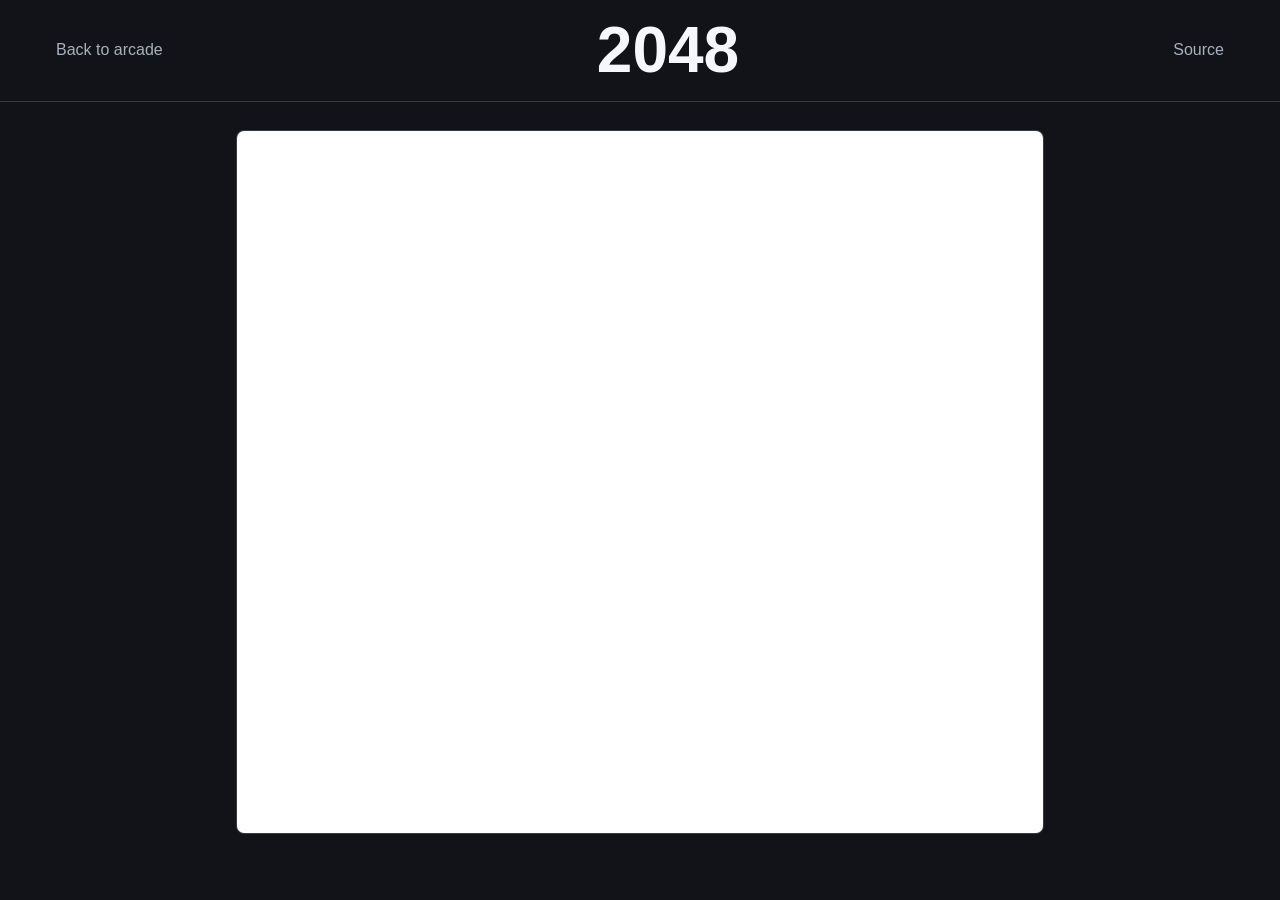
==== games/2048/index.html @ 02c28b5e "Add embedded 2048 page" ====
<!doctype html>
<html lang="en">
  <head>
    <meta charset="utf-8" />
    <meta name="viewport" content="width=device-width, initial-scale=1" />
    <title>2048 - Dexter Arcade</title>
    <link rel="stylesheet" href="../../styles.css" />
  </head>
  <body>
    <header class="game-topbar">
      <a class="back-link" href="../../">Back to arcade</a>
      <h1>2048</h1>
      <a class="source-link" href="https://github.com/gabrielecirulli/2048" rel="noopener">Source</a>
    </header>
    <main class="game-shell">
      <section class="game-panel embed-panel">
        <iframe class="embed-frame" src="https://gabrielecirulli.github.io/2048/" title="2048"></iframe>
      </section>
    </main>
  </body>
</html>
---- styles.css ----
:root {
  color-scheme: dark;
  --bg: #111318;
  --panel: #1b1f29;
  --panel-strong: #252b38;
  --text: #f4f7fb;
  --muted: #a8b0bd;
  --line: #343b49;
  --accent: #3ddc97;
  --accent-2: #ffcf56;
  --danger: #ff6868;
}

* {
  box-sizing: border-box;
}

body {
  margin: 0;
  min-height: 100vh;
  background: var(--bg);
  color: var(--text);
  font-family: Arial, Helvetica, sans-serif;
}

a {
  color: inherit;
}

.site-header {
  display: flex;
  align-items: end;
  justify-content: space-between;
  gap: 24px;
  padding: 32px clamp(18px, 5vw, 56px) 24px;
  border-bottom: 1px solid var(--line);
}

.eyebrow {
  margin: 0 0 8px;
  color: var(--accent);
  font-size: 0.78rem;
  font-weight: 700;
  letter-spacing: 0;
  text-transform: uppercase;
}

h1 {
  margin: 0;
  font-size: clamp(2rem, 5vw, 4.5rem);
  line-height: 0.95;
  letter-spacing: 0;
}

.search {
  display: grid;
  gap: 8px;
  width: min(320px, 100%);
  color: var(--muted);
  font-size: 0.84rem;
  font-weight: 700;
}

.search input {
  width: 100%;
  border: 1px solid var(--line);
  border-radius: 6px;
  background: var(--panel);
  color: var(--text);
  font: inherit;
  padding: 12px 14px;
}

main {
  padding: 28px clamp(18px, 5vw, 56px) 56px;
}

.games-grid {
  display: grid;
  grid-template-columns: repeat(auto-fill, minmax(220px, 1fr));
  gap: 16px;
}

.game-card {
  display: grid;
  gap: 10px;
  min-height: 220px;
  padding: 14px;
  border: 1px solid var(--line);
  border-radius: 8px;
  background: var(--panel);
  text-decoration: none;
  transition: border-color 160ms ease, transform 160ms ease;
}

.game-card:hover,
.game-card:focus-visible {
  border-color: var(--accent);
  transform: translateY(-2px);
  outline: none;
}

.game-card strong {
  font-size: 1.25rem;
}

.game-card small {
  color: var(--muted);
}

.game-art {
  display: block;
  min-height: 132px;
  border-radius: 6px;
  background: var(--panel-strong);
}

.game-2048-art {
  background:
    linear-gradient(90deg, transparent 0 31%, rgba(255, 255, 255, 0.16) 32% 34%, transparent 35% 64%, rgba(255, 255, 255, 0.16) 65% 67%, transparent 68%),
    linear-gradient(0deg, transparent 0 31%, rgba(255, 255, 255, 0.16) 32% 34%, transparent 35% 64%, rgba(255, 255, 255, 0.16) 65% 67%, transparent 68%),
    linear-gradient(135deg, #f5b84b, #7a4fdd);
}

.hextris-art {
  background:
    conic-gradient(from 30deg, #ff6868 0 16%, #ffcf56 0 32%, #3ddc97 0 48%, #3b82f6 0 64%, #a78bfa 0 80%, #f472b6 0 100%);
}

.astray-art {
  background:
    linear-gradient(90deg, #e5e7eb 0 14%, transparent 14% 36%, #e5e7eb 36% 48%, transparent 48% 72%, #e5e7eb 72% 84%, transparent 84%),
    linear-gradient(0deg, transparent 0 18%, #9ca3af 18% 30%, transparent 30% 54%, #9ca3af 54% 66%, transparent 66%),
    linear-gradient(135deg, #0f172a, #155e75);
}

.snake-art {
  background:
    linear-gradient(90deg, transparent 47%, rgba(255, 255, 255, 0.08) 48% 52%, transparent 53%),
    linear-gradient(0deg, transparent 47%, rgba(255, 255, 255, 0.08) 48% 52%, transparent 53%),
    linear-gradient(135deg, #34d399, #2563eb);
  background-size: 44px 44px, 44px 44px, auto;
}

.click-art {
  background:
    radial-gradient(circle at 58% 44%, #fff 0 8px, transparent 9px),
    radial-gradient(circle at 50% 50%, #ffcf56 0 42px, transparent 43px),
    linear-gradient(135deg, #473b12, #16251f);
}

.dodge-art {
  background:
    linear-gradient(90deg, transparent 0 42%, #f4f7fb 43% 57%, transparent 58%),
    repeating-linear-gradient(90deg, #ff6868 0 28px, transparent 28px 72px),
    linear-gradient(180deg, #222838, #111318);
}

.game-shell {
  display: grid;
  gap: 18px;
  max-width: 920px;
  margin: 0 auto;
}

.game-topbar {
  display: flex;
  align-items: center;
  justify-content: space-between;
  gap: 16px;
  padding: 20px clamp(18px, 5vw, 56px);
  border-bottom: 1px solid var(--line);
}

.back-link,
.source-link {
  color: var(--muted);
  text-decoration: none;
}

.source-link:hover,
.source-link:focus-visible,
.back-link:hover,
.back-link:focus-visible {
  color: var(--text);
}

.game-panel {
  display: grid;
  gap: 14px;
  padding: 20px;
  border: 1px solid var(--line);
  border-radius: 8px;
  background: var(--panel);
}

.embed-panel {
  max-width: none;
  padding: 0;
  overflow: hidden;
}

.embed-frame {
  display: block;
  width: 100%;
  height: min(78vh, 820px);
  min-height: 560px;
  border: 0;
  background: #fff;
}

.score-row {
  display: flex;
  align-items: center;
  justify-content: space-between;
  gap: 16px;
  color: var(--muted);
  font-weight: 700;
}

button {
  border: 0;
  border-radius: 6px;
  background: var(--accent);
  color: #07120d;
  cursor: pointer;
  font: inherit;
  font-weight: 800;
  padding: 10px 14px;
}

canvas {
  display: block;
  width: 100%;
  max-width: 620px;
  aspect-ratio: 1;
  margin: 0 auto;
  border: 1px solid var(--line);
  border-radius: 6px;
  background: #0b0d12;
}

@media (max-width: 680px) {
  .site-header,
  .game-topbar {
    align-items: stretch;
    flex-direction: column;
  }

  .embed-frame {
    height: 72vh;
    min-height: 460px;
  }
}
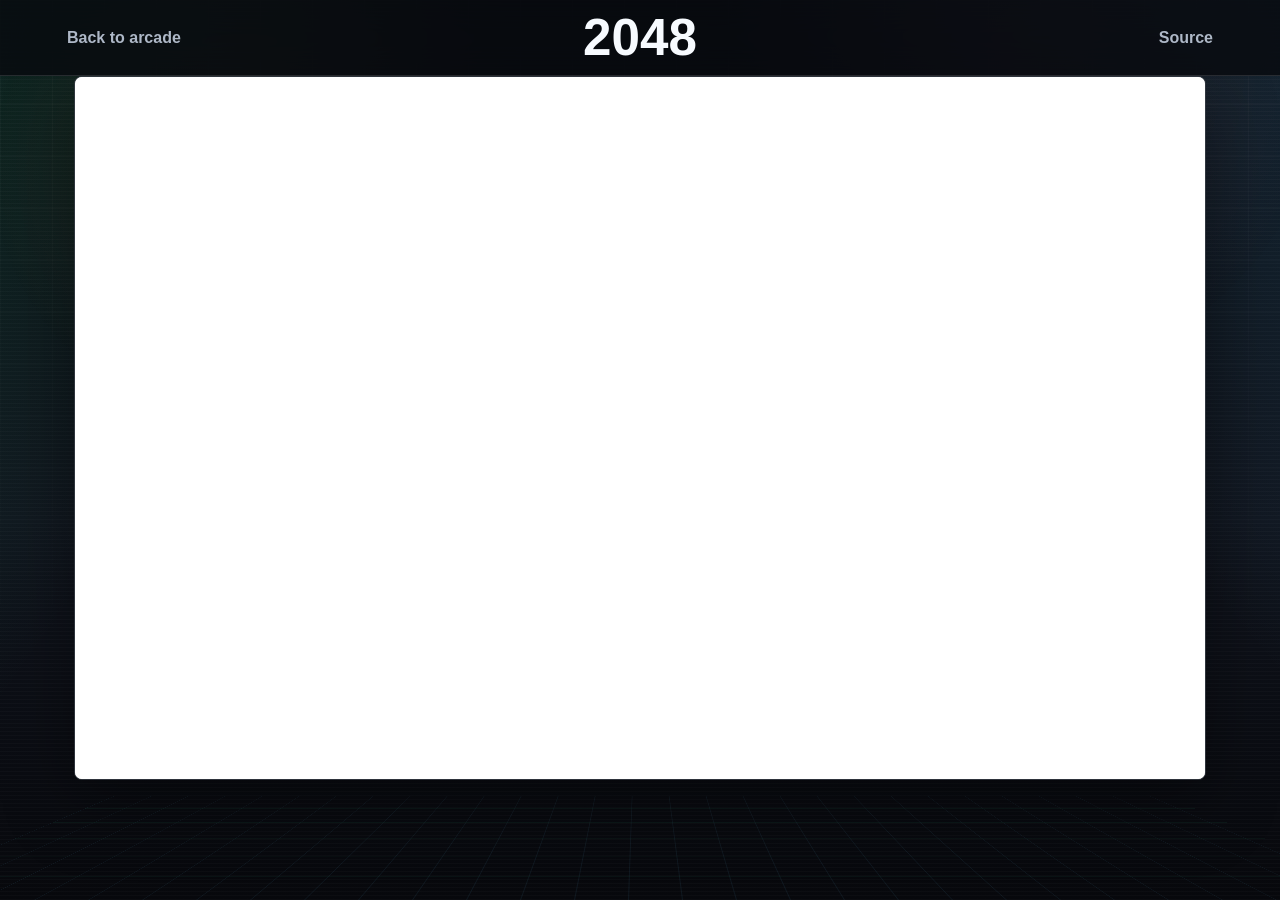
==== commit ea917256: "Polish 2048 play page" ====
--- a/games/2048/index.html
+++ b/games/2048/index.html
@@ -6,15 +6,21 @@
     <title>2048 - Dexter Arcade</title>
     <link rel="stylesheet" href="../../styles.css" />
   </head>
-  <body>
+  <body class="play-page">
+    <div class="scene-grid" aria-hidden="true"></div>
     <header class="game-topbar">
       <a class="back-link" href="../../">Back to arcade</a>
       <h1>2048</h1>
       <a class="source-link" href="https://github.com/gabrielecirulli/2048" rel="noopener">Source</a>
     </header>
-    <main class="game-shell">
+    <main class="game-shell wide-shell">
       <section class="game-panel embed-panel">
-        <iframe class="embed-frame" src="https://gabrielecirulli.github.io/2048/" title="2048"></iframe>
+        <div class="frame-loader">
+          <span class="loader-ring"></span>
+          <strong>Loading 2048</strong>
+          <small>Open-source puzzle classic</small>
+        </div>
+        <iframe class="embed-frame" src="https://gabrielecirulli.github.io/2048/" title="2048" loading="eager" allow="fullscreen; gamepad" onload="this.previousElementSibling.classList.add('is-hidden')"></iframe>
       </section>
     </main>
   </body>
--- a/styles.css
+++ b/styles.css
@@ -1,159 +1,726 @@
 :root {
   color-scheme: dark;
-  --bg: #111318;
-  --panel: #1b1f29;
-  --panel-strong: #252b38;
-  --text: #f4f7fb;
-  --muted: #a8b0bd;
-  --line: #343b49;
-  --accent: #3ddc97;
-  --accent-2: #ffcf56;
-  --danger: #ff6868;
+  --bg: #080a0f;
+  --bg-2: #10141d;
+  --panel: rgba(18, 24, 34, 0.84);
+  --panel-strong: #171f2c;
+  --text: #f7fbff;
+  --muted: #aeb8c7;
+  --line: rgba(255, 255, 255, 0.12);
+  --line-strong: rgba(255, 255, 255, 0.2);
+  --accent: #33f0a0;
+  --accent-2: #ffd166;
+  --accent-3: #56c7ff;
+  --danger: #ff647c;
+  --shadow: 0 24px 70px rgba(0, 0, 0, 0.38);
 }
 
 * {
   box-sizing: border-box;
+}
+
+html {
+  scroll-behavior: smooth;
 }
 
 body {
   margin: 0;
   min-height: 100vh;
-  background: var(--bg);
+  overflow-x: hidden;
+  background:
+    linear-gradient(125deg, rgba(51, 240, 160, 0.12), transparent 26%),
+    linear-gradient(230deg, rgba(86, 199, 255, 0.14), transparent 28%),
+    linear-gradient(180deg, var(--bg), var(--bg-2) 58%, #07080c);
   color: var(--text);
   font-family: Arial, Helvetica, sans-serif;
 }
 
+body::before {
+  position: fixed;
+  inset: 0;
+  z-index: -3;
+  pointer-events: none;
+  content: "";
+  background-image:
+    linear-gradient(rgba(255, 255, 255, 0.045) 1px, transparent 1px),
+    linear-gradient(90deg, rgba(255, 255, 255, 0.045) 1px, transparent 1px);
+  background-size: 52px 52px;
+  mask-image: linear-gradient(180deg, rgba(0, 0, 0, 0.75), transparent 82%);
+}
+
+body::after {
+  position: fixed;
+  inset: 0;
+  z-index: -2;
+  pointer-events: none;
+  content: "";
+  background:
+    repeating-linear-gradient(0deg, rgba(255, 255, 255, 0.035) 0 1px, transparent 1px 4px),
+    radial-gradient(circle at 20% 18%, rgba(255, 209, 102, 0.13), transparent 22%),
+    radial-gradient(circle at 80% 8%, rgba(255, 100, 124, 0.11), transparent 24%);
+  opacity: 0.68;
+}
+
 a {
   color: inherit;
 }
 
+button,
+input {
+  font: inherit;
+}
+
+.boot-screen {
+  position: fixed;
+  inset: 0;
+  z-index: 20;
+  display: grid;
+  place-content: center;
+  gap: 18px;
+  background: #06080c;
+  color: var(--text);
+  transition: opacity 450ms ease, visibility 450ms ease;
+}
+
+.boot-screen.is-done {
+  visibility: hidden;
+  opacity: 0;
+}
+
+.boot-screen p {
+  margin: 0;
+  color: var(--muted);
+  font-size: 0.85rem;
+  font-weight: 800;
+  letter-spacing: 0.28em;
+  text-align: center;
+  text-transform: uppercase;
+}
+
+.boot-mark {
+  display: flex;
+  justify-content: center;
+  gap: 10px;
+}
+
+.boot-mark span {
+  width: 18px;
+  height: 42px;
+  border-radius: 4px;
+  background: var(--accent);
+  box-shadow: 0 0 28px rgba(51, 240, 160, 0.55);
+  animation: bootPulse 650ms ease-in-out infinite alternate;
+}
+
+.boot-mark span:nth-child(2) {
+  background: var(--accent-2);
+  animation-delay: 120ms;
+}
+
+.boot-mark span:nth-child(3) {
+  background: var(--accent-3);
+  animation-delay: 240ms;
+}
+
+.boot-bar {
+  width: min(320px, 76vw);
+  height: 7px;
+  overflow: hidden;
+  border: 1px solid var(--line-strong);
+  border-radius: 999px;
+  background: rgba(255, 255, 255, 0.08);
+}
+
+.boot-bar span {
+  display: block;
+  width: 45%;
+  height: 100%;
+  border-radius: inherit;
+  background: linear-gradient(90deg, var(--accent), var(--accent-2), var(--accent-3));
+  animation: bootSlide 900ms ease-in-out infinite;
+}
+
+.scene-grid {
+  position: fixed;
+  inset: auto -10vw 0;
+  z-index: -1;
+  height: 36vh;
+  transform: perspective(620px) rotateX(62deg);
+  transform-origin: bottom;
+  background-image:
+    linear-gradient(rgba(51, 240, 160, 0.18) 1px, transparent 1px),
+    linear-gradient(90deg, rgba(86, 199, 255, 0.16) 1px, transparent 1px);
+  background-size: 54px 54px;
+  opacity: 0.42;
+}
+
 .site-header {
+  position: sticky;
+  top: 0;
+  z-index: 10;
+  display: flex;
+  align-items: center;
+  justify-content: space-between;
+  gap: 18px;
+  padding: 16px clamp(18px, 5vw, 64px);
+  border-bottom: 1px solid var(--line);
+  background: rgba(8, 10, 15, 0.78);
+  backdrop-filter: blur(18px);
+}
+
+.brand,
+.quick-nav {
+  display: flex;
+  align-items: center;
+}
+
+.brand {
+  gap: 10px;
+  text-decoration: none;
+  font-weight: 900;
+}
+
+.brand-icon {
+  display: grid;
+  width: 38px;
+  height: 38px;
+  place-items: center;
+  border: 1px solid rgba(51, 240, 160, 0.5);
+  border-radius: 8px;
+  background: linear-gradient(135deg, rgba(51, 240, 160, 0.24), rgba(86, 199, 255, 0.14));
+  color: var(--accent);
+  font-size: 0.78rem;
+  box-shadow: 0 0 32px rgba(51, 240, 160, 0.18);
+}
+
+.quick-nav {
+  gap: 8px;
+}
+
+.quick-nav a,
+.primary-action,
+.secondary-action,
+.source-link,
+.back-link {
+  border-radius: 6px;
+  text-decoration: none;
+}
+
+.quick-nav a {
+  padding: 9px 12px;
+  color: var(--muted);
+  font-size: 0.9rem;
+  font-weight: 800;
+}
+
+.quick-nav a:hover,
+.quick-nav a:focus-visible {
+  background: rgba(255, 255, 255, 0.08);
+  color: var(--text);
+  outline: none;
+}
+
+main {
+  padding: 0 clamp(18px, 5vw, 64px) 64px;
+}
+
+.hero {
+  display: grid;
+  grid-template-columns: minmax(0, 1.04fr) minmax(300px, 0.72fr);
+  align-items: center;
+  gap: clamp(24px, 5vw, 76px);
+  min-height: calc(100vh - 70px);
+  padding: clamp(42px, 8vw, 92px) 0 36px;
+}
+
+.eyebrow {
+  margin: 0 0 12px;
+  color: var(--accent);
+  font-size: 0.78rem;
+  font-weight: 900;
+  letter-spacing: 0.16em;
+  text-transform: uppercase;
+}
+
+h1,
+h2 {
+  margin: 0;
+  letter-spacing: 0;
+}
+
+h1 {
+  max-width: 760px;
+  font-size: clamp(3.2rem, 10vw, 9rem);
+  line-height: 0.84;
+  text-wrap: balance;
+}
+
+h2 {
+  font-size: clamp(2rem, 4vw, 4.3rem);
+  line-height: 0.95;
+}
+
+.hero-text {
+  max-width: 650px;
+  margin: 24px 0 0;
+  color: var(--muted);
+  font-size: clamp(1rem, 1.6vw, 1.28rem);
+  line-height: 1.65;
+}
+
+.hero-actions {
+  display: flex;
+  flex-wrap: wrap;
+  gap: 12px;
+  margin-top: 28px;
+}
+
+.primary-action,
+.secondary-action {
+  display: inline-flex;
+  align-items: center;
+  justify-content: center;
+  min-height: 46px;
+  padding: 0 18px;
+  font-weight: 900;
+}
+
+.primary-action {
+  background: linear-gradient(135deg, var(--accent), #a7f3d0);
+  color: #05100b;
+  box-shadow: 0 16px 40px rgba(51, 240, 160, 0.22);
+}
+
+.secondary-action {
+  border: 1px solid var(--line-strong);
+  background: rgba(255, 255, 255, 0.07);
+  color: var(--text);
+}
+
+.hero-stage {
+  display: grid;
+  place-items: center;
+  min-height: 420px;
+}
+
+.cabinet {
+  position: relative;
+  width: min(390px, 100%);
+  aspect-ratio: 0.76;
+  padding: 28px;
+  border: 1px solid var(--line-strong);
+  border-radius: 18px 18px 42px 42px;
+  background:
+    linear-gradient(135deg, rgba(255, 255, 255, 0.14), transparent 38%),
+    linear-gradient(180deg, #243040, #101620);
+  box-shadow: var(--shadow), inset 0 1px 0 rgba(255, 255, 255, 0.16);
+  transform: rotate(-2deg);
+}
+
+.cabinet::after {
+  position: absolute;
+  right: 28px;
+  bottom: 26px;
+  width: 74px;
+  height: 74px;
+  border-radius: 50%;
+  background:
+    radial-gradient(circle at 36% 34%, #fff 0 7px, transparent 8px),
+    var(--danger);
+  box-shadow: 0 0 34px rgba(255, 100, 124, 0.35);
+  content: "";
+}
+
+.screen {
+  position: relative;
+  display: grid;
+  min-height: 58%;
+  place-items: center;
+  overflow: hidden;
+  border: 8px solid #05070a;
+  border-radius: 12px;
+  background:
+    linear-gradient(90deg, transparent 0 31%, rgba(255, 255, 255, 0.12) 32% 34%, transparent 35% 64%, rgba(255, 255, 255, 0.12) 65% 67%, transparent 68%),
+    linear-gradient(0deg, transparent 0 31%, rgba(255, 255, 255, 0.12) 32% 34%, transparent 35% 64%, rgba(255, 255, 255, 0.12) 65% 67%, transparent 68%),
+    linear-gradient(135deg, #151a25, #102b36);
+}
+
+.scanline {
+  position: absolute;
+  inset: -40% 0 auto;
+  height: 44%;
+  background: linear-gradient(180deg, transparent, rgba(51, 240, 160, 0.18), transparent);
+  animation: scan 2.3s linear infinite;
+}
+
+.screen-title,
+.screen-score {
+  position: relative;
+  z-index: 1;
+  font-weight: 900;
+}
+
+.screen-title {
+  align-self: end;
+  color: var(--accent-2);
+  font-size: clamp(3.4rem, 8vw, 5rem);
+  line-height: 1;
+}
+
+.screen-score {
+  align-self: start;
+  color: var(--muted);
+  letter-spacing: 0.08em;
+  text-transform: uppercase;
+}
+
+.controls {
+  display: flex;
+  gap: 12px;
+  margin-top: 24px;
+}
+
+.controls span {
+  width: 38px;
+  height: 16px;
+  border-radius: 999px;
+  background: var(--accent-2);
+  box-shadow: inset 0 -3px 0 rgba(0, 0, 0, 0.2);
+}
+
+.controls span:nth-child(2) {
+  background: var(--accent-3);
+}
+
+.controls span:nth-child(3) {
+  background: var(--accent);
+}
+
+.featured {
+  display: grid;
+  grid-template-columns: repeat(3, minmax(0, 1fr));
+  gap: 14px;
+  margin: 0 0 44px;
+}
+
+.featured-game {
+  position: relative;
+  overflow: hidden;
+  min-height: 132px;
+  padding: 20px;
+  border: 1px solid var(--line);
+  border-radius: 8px;
+  background: linear-gradient(135deg, rgba(255, 255, 255, 0.12), rgba(255, 255, 255, 0.04));
+  text-decoration: none;
+  box-shadow: 0 14px 40px rgba(0, 0, 0, 0.18);
+}
+
+.featured-game::after {
+  position: absolute;
+  inset: auto -20% -70% 18%;
+  height: 150%;
+  transform: rotate(18deg);
+  background: repeating-linear-gradient(90deg, rgba(51, 240, 160, 0.14) 0 12px, transparent 12px 24px);
+  content: "";
+}
+
+.featured-game span,
+.featured-game strong,
+.featured-game small {
+  position: relative;
+  z-index: 1;
+  display: block;
+}
+
+.featured-game span {
+  color: var(--accent);
+  font-size: 0.78rem;
+  font-weight: 900;
+  text-transform: uppercase;
+}
+
+.featured-game strong {
+  margin-top: 18px;
+  font-size: 1.8rem;
+}
+
+.featured-game small {
+  margin-top: 4px;
+  color: var(--muted);
+}
+
+.library-head {
   display: flex;
   align-items: end;
   justify-content: space-between;
   gap: 24px;
-  padding: 32px clamp(18px, 5vw, 56px) 24px;
-  border-bottom: 1px solid var(--line);
-}
-
-.eyebrow {
-  margin: 0 0 8px;
-  color: var(--accent);
-  font-size: 0.78rem;
-  font-weight: 700;
-  letter-spacing: 0;
-  text-transform: uppercase;
-}
-
-h1 {
-  margin: 0;
-  font-size: clamp(2rem, 5vw, 4.5rem);
-  line-height: 0.95;
-  letter-spacing: 0;
+  margin: 12px 0 16px;
 }
 
 .search {
   display: grid;
   gap: 8px;
-  width: min(320px, 100%);
+  width: min(360px, 100%);
   color: var(--muted);
   font-size: 0.84rem;
-  font-weight: 700;
+  font-weight: 900;
 }
 
 .search input {
   width: 100%;
+  border: 1px solid var(--line-strong);
+  border-radius: 8px;
+  background: rgba(255, 255, 255, 0.08);
+  color: var(--text);
+  outline: none;
+  padding: 13px 14px;
+  transition: border-color 160ms ease, box-shadow 160ms ease, background 160ms ease;
+}
+
+.search input:focus {
+  border-color: rgba(51, 240, 160, 0.78);
+  background: rgba(255, 255, 255, 0.11);
+  box-shadow: 0 0 0 4px rgba(51, 240, 160, 0.12);
+}
+
+.filter-row {
+  display: flex;
+  flex-wrap: wrap;
+  gap: 10px;
+  margin-bottom: 18px;
+}
+
+.filter-chip {
   border: 1px solid var(--line);
-  border-radius: 6px;
-  background: var(--panel);
+  border-radius: 999px;
+  background: rgba(255, 255, 255, 0.07);
+  color: var(--muted);
+  cursor: pointer;
+  font-weight: 900;
+  padding: 9px 14px;
+}
+
+.filter-chip.is-active,
+.filter-chip:hover,
+.filter-chip:focus-visible {
+  border-color: rgba(51, 240, 160, 0.58);
+  background: rgba(51, 240, 160, 0.14);
   color: var(--text);
-  font: inherit;
-  padding: 12px 14px;
-}
-
-main {
-  padding: 28px clamp(18px, 5vw, 56px) 56px;
+  outline: none;
 }
 
 .games-grid {
   display: grid;
-  grid-template-columns: repeat(auto-fill, minmax(220px, 1fr));
-  gap: 16px;
+  grid-template-columns: repeat(auto-fill, minmax(245px, 1fr));
+  gap: 18px;
 }
 
 .game-card {
-  display: grid;
+  position: relative;
+  display: grid;
+  grid-template-rows: auto auto auto 1fr;
   gap: 10px;
-  min-height: 220px;
+  min-height: 324px;
+  overflow: hidden;
   padding: 14px;
   border: 1px solid var(--line);
   border-radius: 8px;
-  background: var(--panel);
+  background:
+    linear-gradient(180deg, rgba(255, 255, 255, 0.08), rgba(255, 255, 255, 0.025)),
+    var(--panel);
+  box-shadow: 0 18px 44px rgba(0, 0, 0, 0.22);
   text-decoration: none;
-  transition: border-color 160ms ease, transform 160ms ease;
+  transition: border-color 180ms ease, box-shadow 180ms ease, transform 180ms ease;
+}
+
+.game-card::before {
+  position: absolute;
+  inset: 0;
+  border-radius: inherit;
+  background: linear-gradient(135deg, rgba(51, 240, 160, 0.22), transparent 42%, rgba(86, 199, 255, 0.18));
+  content: "";
+  opacity: 0;
+  transition: opacity 180ms ease;
 }
 
 .game-card:hover,
 .game-card:focus-visible {
-  border-color: var(--accent);
-  transform: translateY(-2px);
+  border-color: rgba(51, 240, 160, 0.62);
+  box-shadow: 0 26px 70px rgba(0, 0, 0, 0.34), 0 0 0 1px rgba(51, 240, 160, 0.12);
   outline: none;
+  transform: translateY(-5px);
+}
+
+.game-card:hover::before,
+.game-card:focus-visible::before {
+  opacity: 1;
+}
+
+.game-card > * {
+  position: relative;
+  z-index: 1;
+}
+
+.premium-card {
+  min-height: 348px;
 }
 
 .game-card strong {
-  font-size: 1.25rem;
+  font-size: 1.45rem;
+  line-height: 1.05;
 }
 
 .game-card small {
   color: var(--muted);
+  line-height: 1.45;
 }
 
 .game-art {
+  position: relative;
   display: block;
-  min-height: 132px;
-  border-radius: 6px;
+  min-height: 158px;
+  overflow: hidden;
+  border: 1px solid rgba(255, 255, 255, 0.12);
+  border-radius: 7px;
   background: var(--panel-strong);
 }
 
+.game-art::after {
+  position: absolute;
+  inset: 0;
+  background: linear-gradient(110deg, transparent 0 34%, rgba(255, 255, 255, 0.26) 45%, transparent 56% 100%);
+  content: "";
+  transform: translateX(-120%);
+  animation: cardShine 4.8s ease-in-out infinite;
+}
+
 .game-2048-art {
   background:
-    linear-gradient(90deg, transparent 0 31%, rgba(255, 255, 255, 0.16) 32% 34%, transparent 35% 64%, rgba(255, 255, 255, 0.16) 65% 67%, transparent 68%),
-    linear-gradient(0deg, transparent 0 31%, rgba(255, 255, 255, 0.16) 32% 34%, transparent 35% 64%, rgba(255, 255, 255, 0.16) 65% 67%, transparent 68%),
-    linear-gradient(135deg, #f5b84b, #7a4fdd);
+    linear-gradient(90deg, transparent 0 31%, rgba(255, 255, 255, 0.2) 32% 34%, transparent 35% 64%, rgba(255, 255, 255, 0.2) 65% 67%, transparent 68%),
+    linear-gradient(0deg, transparent 0 31%, rgba(255, 255, 255, 0.2) 32% 34%, transparent 35% 64%, rgba(255, 255, 255, 0.2) 65% 67%, transparent 68%),
+    linear-gradient(135deg, #f5b84b, #9853ff 55%, #18c7a8);
+}
+
+.game-2048-art::before {
+  position: absolute;
+  inset: 20px;
+  display: grid;
+  place-items: center;
+  border-radius: 7px;
+  background: rgba(8, 10, 15, 0.24);
+  color: #fff8db;
+  content: "2048";
+  font-size: 2.1rem;
+  font-weight: 900;
 }
 
 .hextris-art {
   background:
-    conic-gradient(from 30deg, #ff6868 0 16%, #ffcf56 0 32%, #3ddc97 0 48%, #3b82f6 0 64%, #a78bfa 0 80%, #f472b6 0 100%);
+    radial-gradient(circle at center, #080a0f 0 20%, transparent 21%),
+    conic-gradient(from 30deg, #ff647c 0 16%, #ffd166 0 32%, #33f0a0 0 48%, #56c7ff 0 64%, #8b5cf6 0 80%, #f472b6 0 100%);
+}
+
+.hextris-art::before {
+  position: absolute;
+  inset: 34px;
+  clip-path: polygon(25% 0, 75% 0, 100% 50%, 75% 100%, 25% 100%, 0 50%);
+  background: rgba(8, 10, 15, 0.72);
+  border: 2px solid rgba(255, 255, 255, 0.6);
+  content: "";
+  animation: slowSpin 12s linear infinite;
 }
 
 .astray-art {
   background:
     linear-gradient(90deg, #e5e7eb 0 14%, transparent 14% 36%, #e5e7eb 36% 48%, transparent 48% 72%, #e5e7eb 72% 84%, transparent 84%),
     linear-gradient(0deg, transparent 0 18%, #9ca3af 18% 30%, transparent 30% 54%, #9ca3af 54% 66%, transparent 66%),
-    linear-gradient(135deg, #0f172a, #155e75);
+    linear-gradient(135deg, #0f172a, #155e75 58%, #1f2937);
+}
+
+.astray-art::before {
+  position: absolute;
+  inset: 26px 38px;
+  border: 2px solid rgba(255, 255, 255, 0.5);
+  border-left: 0;
+  border-bottom: 0;
+  transform: perspective(180px) rotateX(34deg) rotateZ(-5deg);
+  content: "";
 }
 
 .snake-art {
   background:
-    linear-gradient(90deg, transparent 47%, rgba(255, 255, 255, 0.08) 48% 52%, transparent 53%),
-    linear-gradient(0deg, transparent 47%, rgba(255, 255, 255, 0.08) 48% 52%, transparent 53%),
-    linear-gradient(135deg, #34d399, #2563eb);
+    linear-gradient(90deg, transparent 47%, rgba(255, 255, 255, 0.1) 48% 52%, transparent 53%),
+    linear-gradient(0deg, transparent 47%, rgba(255, 255, 255, 0.1) 48% 52%, transparent 53%),
+    linear-gradient(135deg, #33f0a0, #2563eb);
   background-size: 44px 44px, 44px 44px, auto;
 }
 
+.snake-art::before {
+  position: absolute;
+  inset: 42px 30px auto;
+  height: 28px;
+  border-radius: 999px;
+  background: linear-gradient(90deg, #f7fbff 0 18%, #33f0a0 18% 100%);
+  box-shadow: 34px 34px 0 #33f0a0, 70px 34px 0 #33f0a0;
+  content: "";
+}
+
 .click-art {
   background:
     radial-gradient(circle at 58% 44%, #fff 0 8px, transparent 9px),
-    radial-gradient(circle at 50% 50%, #ffcf56 0 42px, transparent 43px),
-    linear-gradient(135deg, #473b12, #16251f);
+    radial-gradient(circle at 50% 50%, #ffd166 0 42px, transparent 43px),
+    radial-gradient(circle at 50% 50%, rgba(255, 209, 102, 0.2) 0 70px, transparent 71px),
+    linear-gradient(135deg, #4d3710, #10261f);
 }
 
 .dodge-art {
   background:
-    linear-gradient(90deg, transparent 0 42%, #f4f7fb 43% 57%, transparent 58%),
-    repeating-linear-gradient(90deg, #ff6868 0 28px, transparent 28px 72px),
-    linear-gradient(180deg, #222838, #111318);
+    linear-gradient(90deg, transparent 0 42%, #f7fbff 43% 57%, transparent 58%),
+    repeating-linear-gradient(90deg, #ff647c 0 28px, transparent 28px 72px),
+    linear-gradient(180deg, #222838, #080a0f);
+}
+
+.game-badge {
+  position: absolute;
+  top: 24px;
+  left: 24px;
+  z-index: 2;
+  border: 1px solid rgba(255, 255, 255, 0.24);
+  border-radius: 999px;
+  background: rgba(8, 10, 15, 0.74);
+  color: var(--text);
+  font-size: 0.72rem;
+  font-weight: 900;
+  padding: 6px 9px;
+  text-transform: uppercase;
+}
+
+.game-badge.hot {
+  color: #ffe5ea;
+  background: rgba(255, 100, 124, 0.3);
+}
+
+.game-badge.new {
+  color: #e6f8ff;
+  background: rgba(86, 199, 255, 0.25);
+}
+
+.game-meta {
+  display: flex;
+  align-items: end;
+  justify-content: space-between;
+  gap: 10px;
+  margin-top: auto;
+  color: var(--muted);
+  font-size: 0.78rem;
+  font-weight: 900;
+  text-transform: uppercase;
+}
+
+.empty-state {
+  margin: 28px 0 0;
+  color: var(--muted);
+  font-weight: 800;
 }
 
 .game-shell {
@@ -163,26 +730,47 @@
   margin: 0 auto;
 }
 
+.wide-shell {
+  max-width: 1260px;
+}
+
 .game-topbar {
-  display: flex;
+  position: sticky;
+  top: 0;
+  z-index: 8;
+  display: grid;
+  grid-template-columns: 1fr auto 1fr;
   align-items: center;
-  justify-content: space-between;
   gap: 16px;
-  padding: 20px clamp(18px, 5vw, 56px);
+  padding: 16px clamp(18px, 5vw, 56px);
   border-bottom: 1px solid var(--line);
+  background: rgba(8, 10, 15, 0.82);
+  backdrop-filter: blur(18px);
+}
+
+.game-topbar h1 {
+  font-size: clamp(1.7rem, 4vw, 3.3rem);
+  text-align: center;
+}
+
+.source-link {
+  justify-self: end;
 }
 
 .back-link,
 .source-link {
   color: var(--muted);
-  text-decoration: none;
+  font-weight: 900;
+  padding: 9px 11px;
 }
 
 .source-link:hover,
 .source-link:focus-visible,
 .back-link:hover,
 .back-link:focus-visible {
+  background: rgba(255, 255, 255, 0.08);
   color: var(--text);
+  outline: none;
 }
 
 .game-panel {
@@ -192,12 +780,55 @@
   border: 1px solid var(--line);
   border-radius: 8px;
   background: var(--panel);
+  box-shadow: var(--shadow);
 }
 
 .embed-panel {
+  position: relative;
   max-width: none;
+  min-height: min(78vh, 820px);
+  overflow: hidden;
   padding: 0;
-  overflow: hidden;
+}
+
+.frame-loader {
+  position: absolute;
+  inset: 0;
+  z-index: 2;
+  display: grid;
+  place-content: center;
+  gap: 14px;
+  background:
+    linear-gradient(135deg, rgba(51, 240, 160, 0.12), transparent 34%),
+    linear-gradient(225deg, rgba(86, 199, 255, 0.14), transparent 34%),
+    #080a0f;
+  color: var(--text);
+  text-align: center;
+  transition: opacity 350ms ease, visibility 350ms ease;
+}
+
+.frame-loader.is-hidden {
+  visibility: hidden;
+  opacity: 0;
+}
+
+.loader-ring {
+  width: 58px;
+  height: 58px;
+  margin: 0 auto;
+  border: 4px solid rgba(255, 255, 255, 0.1);
+  border-top-color: var(--accent);
+  border-radius: 50%;
+  animation: slowSpin 900ms linear infinite;
+}
+
+.frame-loader strong {
+  font-size: 1.2rem;
+}
+
+.frame-loader small {
+  color: var(--muted);
+  font-weight: 800;
 }
 
 .embed-frame {
@@ -215,7 +846,7 @@
   justify-content: space-between;
   gap: 16px;
   color: var(--muted);
-  font-weight: 700;
+  font-weight: 900;
 }
 
 button {
@@ -224,8 +855,7 @@
   background: var(--accent);
   color: #07120d;
   cursor: pointer;
-  font: inherit;
-  font-weight: 800;
+  font-weight: 900;
   padding: 10px 14px;
 }
 
@@ -240,14 +870,124 @@
   background: #0b0d12;
 }
 
+@keyframes bootPulse {
+  from {
+    transform: scaleY(0.45);
+  }
+  to {
+    transform: scaleY(1);
+  }
+}
+
+@keyframes bootSlide {
+  0% {
+    transform: translateX(-110%);
+  }
+  100% {
+    transform: translateX(240%);
+  }
+}
+
+@keyframes scan {
+  0% {
+    transform: translateY(0);
+  }
+  100% {
+    transform: translateY(330%);
+  }
+}
+
+@keyframes cardShine {
+  0%, 55% {
+    transform: translateX(-120%);
+  }
+  82%, 100% {
+    transform: translateX(120%);
+  }
+}
+
+@keyframes slowSpin {
+  to {
+    transform: rotate(360deg);
+  }
+}
+
+@media (prefers-reduced-motion: reduce) {
+  *,
+  *::before,
+  *::after {
+    animation-duration: 1ms !important;
+    animation-iteration-count: 1 !important;
+    scroll-behavior: auto !important;
+    transition-duration: 1ms !important;
+  }
+}
+
+@media (max-width: 900px) {
+  .hero {
+    grid-template-columns: 1fr;
+    min-height: auto;
+  }
+
+  .hero-stage {
+    min-height: 330px;
+  }
+
+  .featured {
+    grid-template-columns: 1fr;
+  }
+
+  .library-head {
+    align-items: stretch;
+    flex-direction: column;
+  }
+}
+
 @media (max-width: 680px) {
   .site-header,
   .game-topbar {
     align-items: stretch;
+  }
+
+  .site-header {
     flex-direction: column;
   }
 
-  .embed-frame {
+  .quick-nav {
+    width: 100%;
+  }
+
+  .quick-nav a {
+    flex: 1;
+    text-align: center;
+  }
+
+  .hero {
+    padding-top: 34px;
+  }
+
+  h1 {
+    font-size: clamp(3rem, 18vw, 5.5rem);
+  }
+
+  .hero-actions a {
+    flex: 1 1 180px;
+  }
+
+  .game-topbar {
+    grid-template-columns: 1fr;
+  }
+
+  .game-topbar h1 {
+    text-align: left;
+  }
+
+  .source-link {
+    justify-self: start;
+  }
+
+  .embed-frame,
+  .embed-panel {
     height: 72vh;
     min-height: 460px;
   }
